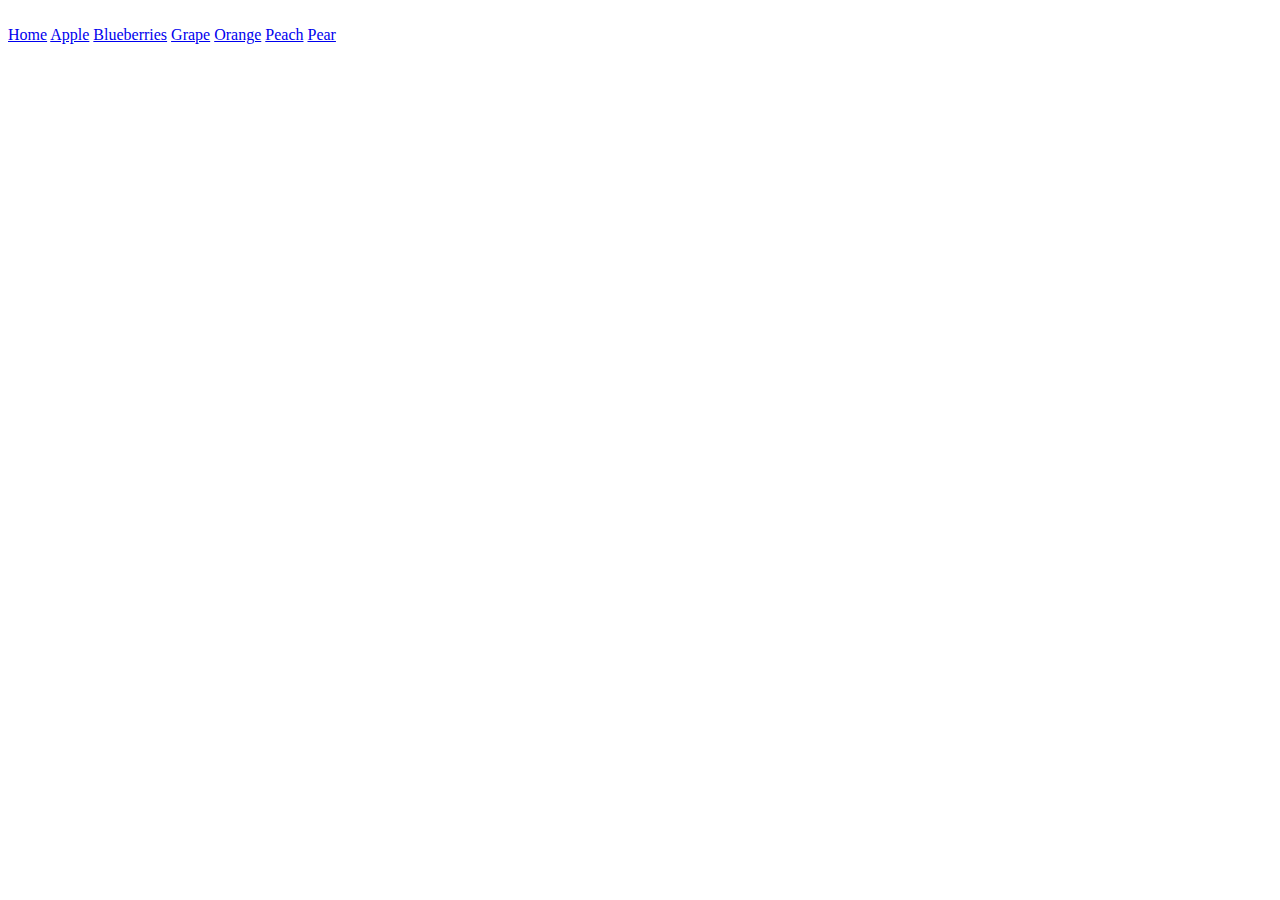
==== index.html @ f88d578a "init" ====
<!DOCTYPE html>
<html lang="en">
<head>
    <meta charset="UTF-8">
    <meta http-equiv="X-UA-Compatible" content="IE=edge">
    <meta name="viewport" content="width=device-width, initial-scale=1.0">
    <link rel="stylesheet" href="style.css">
    <title>Fruit</title>
</head>
<body>
    <div class="navBar">
        <div class="logo">
            <img src="" alt="">
        </div>
        <div class="links">
            <a href="index.html">Home</a>
            <a href="apple/index.html">Apple</a>
            <a href="blueberries/index.html">Blueberries</a>
            <a href="grape/index.html">Grape</a>
            <a href="orange/index.html">Orange</a>
            <a href="peach/index.html">Peach</a>
            <a href="pear/index.html">Pear</a>
        </div>
    </div>
    <div class="body">
    </div>
    <div class="footer">
    </div>
</body>
</html>
---- style.css ----
@media (min-width: 1281px) {
    *{
        margin: 0px;
        padding: 0px;
        box-sizing: border-box;
        width:100%;
        height: 100%;
        
    }
    body {
        font-family: 'nunito', sans-serif;
        display: grid;
        grid-template-columns: 1fr 1fr 1fr 1fr;
        grid-template-rows: auto auto auto auto;
        grid-gap: 50px;
        grid-template-areas:
        "navBar navBar navBar navBar"
        "body body body body"
        "footer footer footer footer";
    }   
    .navBar{
        grid-area: navBar;
        display: grid;
        grid-template-columns: 2fr 1fr 1fr 1fr;
    }

    .body {
        grid-area: body;
        margin-left: 50px;
        display: grid;
    }
}
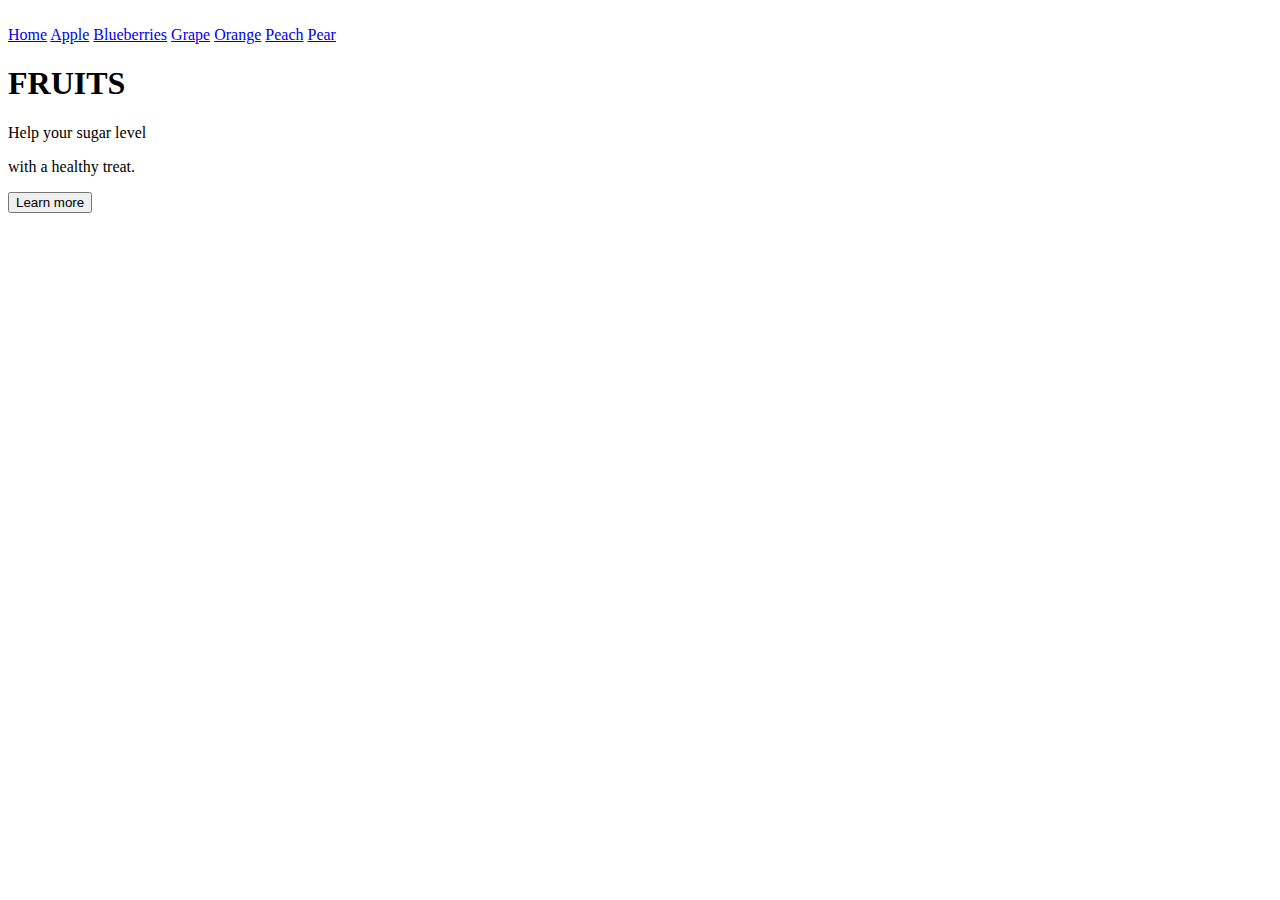
==== commit 5491469d: "Home page html part done and added logo to images folder." ====
--- a/index.html
+++ b/index.html
@@ -23,6 +23,16 @@
         </div>
     </div>
     <div class="body">
+        <h1>
+            FRUITS
+        </h1>
+        <p>
+            Help your sugar level
+        </p>
+        <p>
+            with a healthy treat.
+        </p>
+        <input type="submit" value="Learn more">
     </div>
     <div class="footer">
     </div>
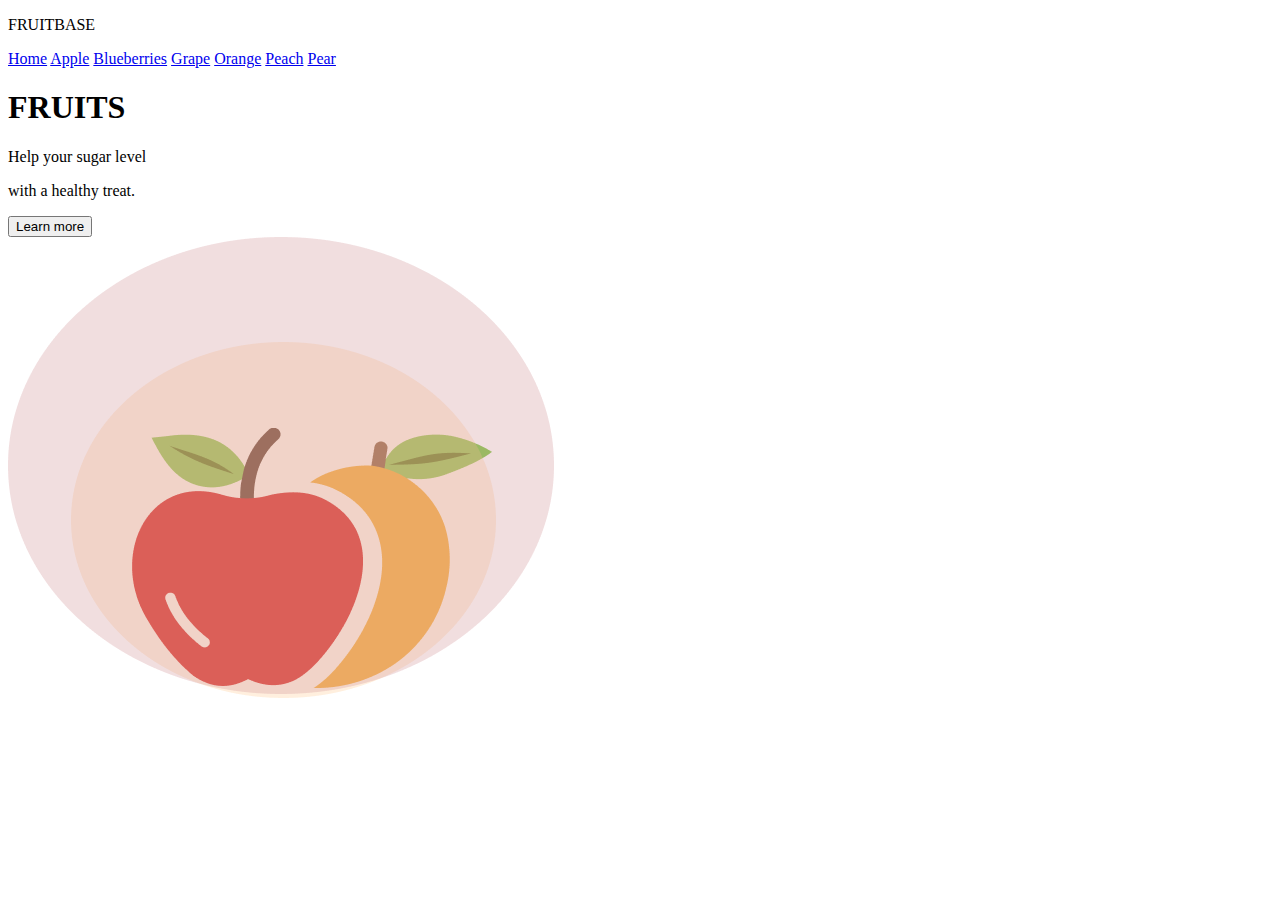
==== commit a347bce3: "added styling and image" ====
--- a/index.html
+++ b/index.html
@@ -10,10 +10,12 @@
 <body>
     <div class="navBar">
         <div class="logo">
-            <img src="" alt="">
+               <p>
+                    <span id="coloredLogo">FRUIT</span>BASE
+                </p>       
         </div>
         <div class="links">
-            <a href="index.html">Home</a>
+            <a id="home" href="index.html">Home</a>
             <a href="apple/index.html">Apple</a>
             <a href="blueberries/index.html">Blueberries</a>
             <a href="grape/index.html">Grape</a>
@@ -23,16 +25,21 @@
         </div>
     </div>
     <div class="body">
-        <h1>
-            FRUITS
-        </h1>
-        <p>
-            Help your sugar level
-        </p>
-        <p>
-            with a healthy treat.
-        </p>
-        <input type="submit" value="Learn more">
+        <div class="text"> 
+            <h1>
+                FRUITS
+            </h1>
+            <p id="pOne">
+                Help your sugar level
+            </p>
+            <p>
+                with a healthy treat.
+            </p>
+            <input type="submit" value="Learn more">
+        </div>
+        <div class="image">
+            <img src="images/imageHome.png" alt="">
+        </div>
     </div>
     <div class="footer">
     </div>
--- a/style.css
+++ b/style.css
@@ -3,8 +3,6 @@
         margin: 0px;
         padding: 0px;
         box-sizing: border-box;
-        width:100%;
-        height: 100%;
         
     }
     body {
@@ -21,12 +19,77 @@
     .navBar{
         grid-area: navBar;
         display: grid;
-        grid-template-columns: 2fr 1fr 1fr 1fr;
+        grid-template-columns: 1fr 1fr 1fr 2fr;
+    }
+
+    .navBar > .logo {
+        grid-column: 1;
+        margin-left: 100px;
+        margin-top: 40px;
+    }
+
+    .navBar > .logo > p{
+        font-size: 36px;
+    }
+
+    .navBar > .logo > p > #coloredLogo {
+        color: rgba(133, 202, 79, 1);
+    }
+
+    .navBar > .links {
+        grid-column: 4;
+        margin-top: 50px;
+    }
+
+    .navBar > .links > a{
+        font-size: 20px;
+        text-decoration: none;
+        margin-left: 15px;
+        color: rgb(20, 20, 20);
+    }
+    .navBar > .links > #home{
+        margin-left: 120px;
     }
 
     .body {
         grid-area: body;
-        margin-left: 50px;
         display: grid;
+        grid-template-columns: 1fr 1fr;
+    }
+
+    .body > .text{
+        grid-column: 1;
+        margin-top: 80px;
+        margin-left: 100px;
+    }
+
+    .body .text >  h1 {
+        font-size: 40px;
+        color: rgba(133, 202, 79, 1);
+    }
+    .body .text >  p {
+        font-size: 28px;
+        padding-top: 10px;
+    }
+
+    #pOne {
+        padding-top: 30px;
+    }
+
+    .body .text >  input {
+        background-color: rgba(133, 202, 79, 1);
+        color: rgb(236,236,236);
+        font-size: 30px;
+        margin-top: 50px;
+        padding-top: 20px;
+        padding-bottom: 20px;
+        padding-left: 40px;
+        padding-right: 40px;
+        border: 0;
+    }
+
+    .body .text >  input:hover{
+        background-color: rgb(116, 190, 60);
+        cursor: pointer;
     }
 }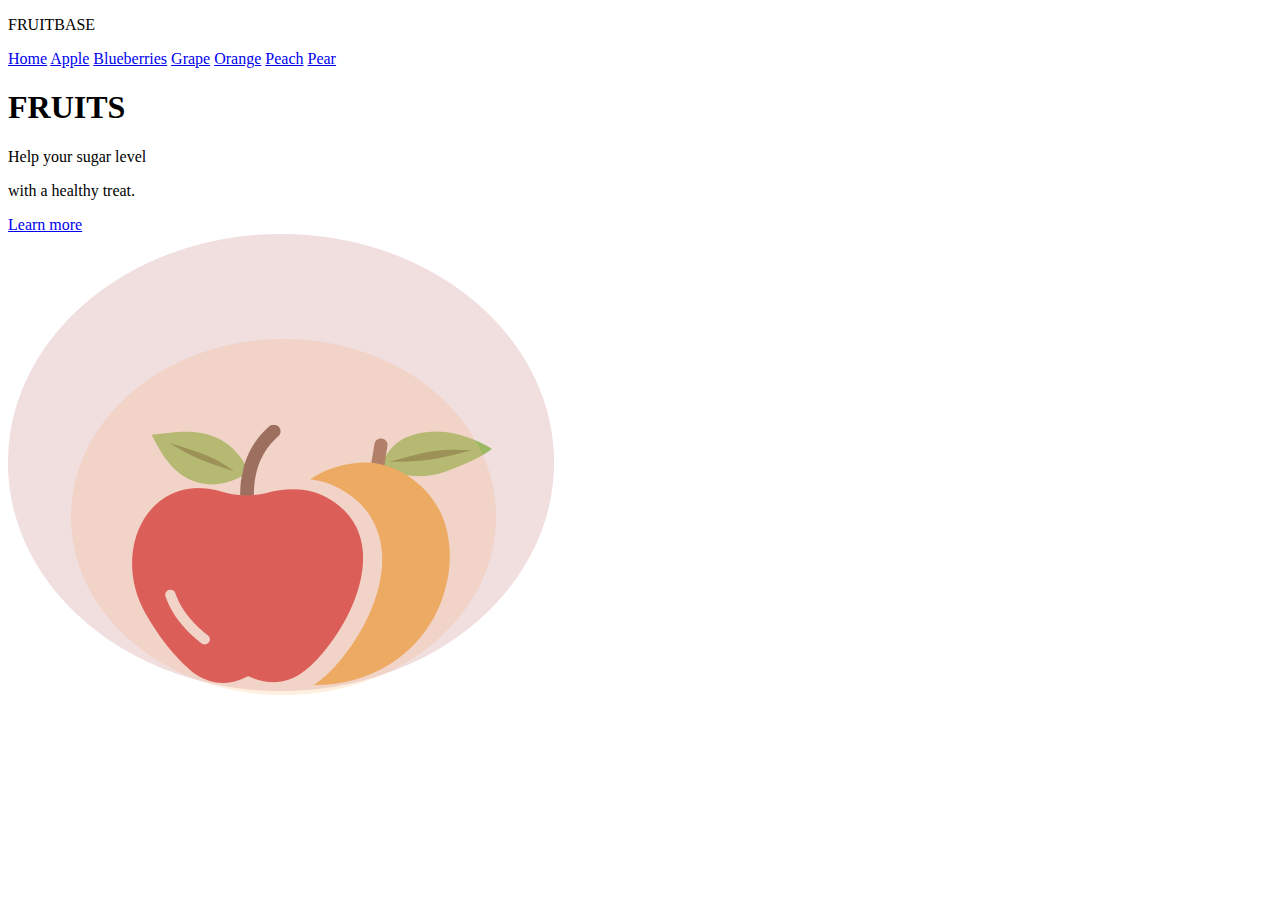
==== commit 0d9c2e47: "HTML for all sites and css for apple site" ====
--- a/index.html
+++ b/index.html
@@ -35,7 +35,9 @@
             <p>
                 with a healthy treat.
             </p>
-            <input type="submit" value="Learn more">
+            <div class="buttonSite">
+                <a type="button" href="https://www.myplate.gov/eat-healthy/fruits" value="Learn more" target="_blank" class="button">Learn more</a>
+            </div>
         </div>
         <div class="image">
             <img src="images/imageHome.png" alt="">
--- a/style.css
+++ b/style.css
@@ -44,11 +44,11 @@
     .navBar > .links > a{
         font-size: 20px;
         text-decoration: none;
-        margin-left: 15px;
+        margin-left: 25px;
         color: rgb(20, 20, 20);
     }
     .navBar > .links > #home{
-        margin-left: 120px;
+        margin-left: 60px;
     }
 
     .body {
@@ -76,20 +76,29 @@
         padding-top: 30px;
     }
 
-    .body .text >  input {
+    .body .text > .buttonSite {
+        margin-top: 60px;
+    }
+
+    .body .text > .buttonSite > .button {
         background-color: rgba(133, 202, 79, 1);
         color: rgb(236,236,236);
         font-size: 30px;
-        margin-top: 50px;
         padding-top: 20px;
         padding-bottom: 20px;
         padding-left: 40px;
         padding-right: 40px;
-        border: 0;
+        text-decoration: none;
     }
 
-    .body .text >  input:hover{
+    .body .text > .buttonSite > .button:hover{
         background-color: rgb(116, 190, 60);
         cursor: pointer;
     }
+
+    .body > .image{
+        grid-column: 2;
+        margin-top: 100px;
+        margin-left: 100px;
+    }
 }